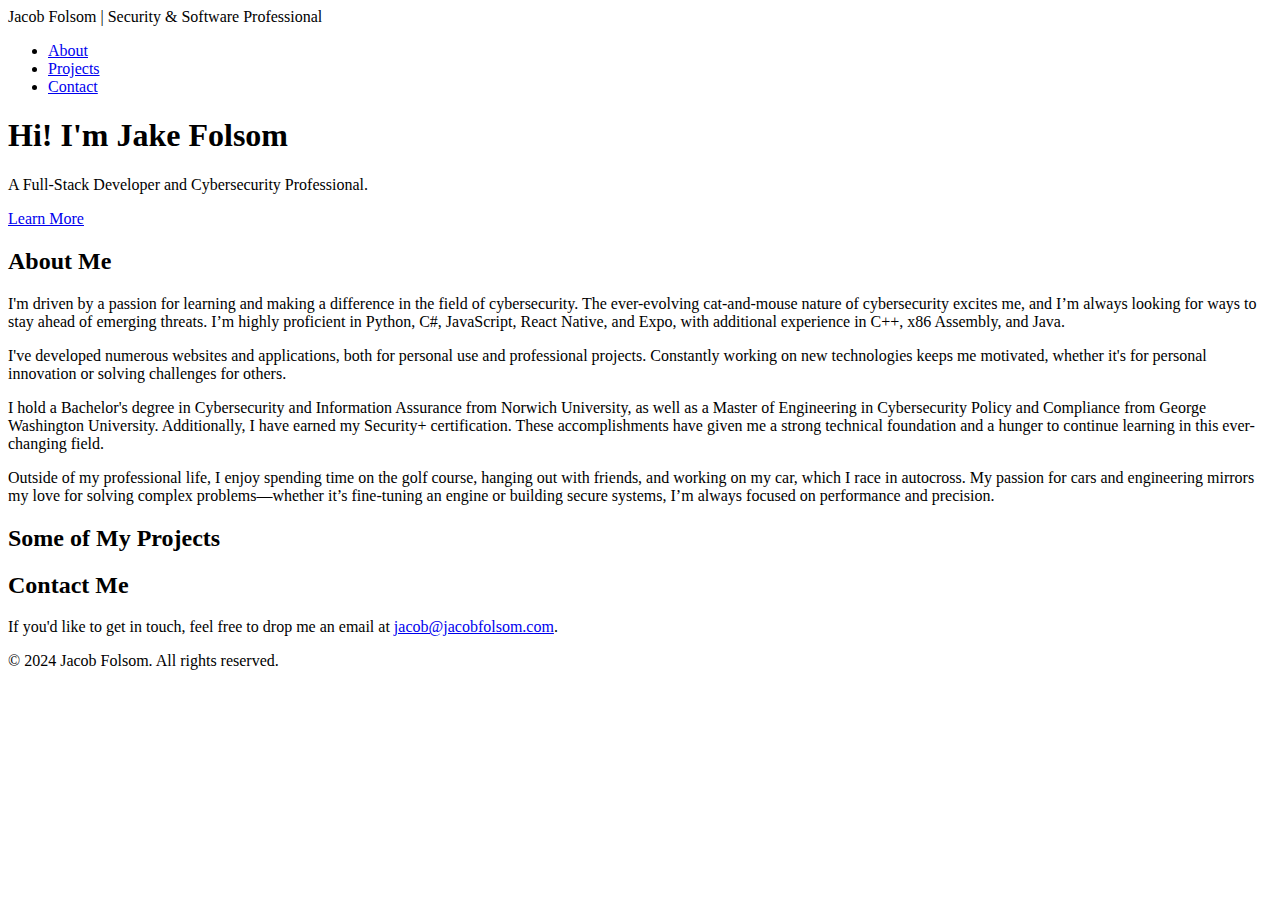
==== templates/index.html @ dd7b6175 "commit message" ====
<!DOCTYPE html>
<html lang="en">
<head>
  <meta charset="UTF-8">
  <meta name="viewport" content="width=device-width, initial-scale=1.0">
  <title>Jacob Folsom | Security & Software Professional</title>
  
  <!-- Link to external CSS file -->
  <link rel="stylesheet" href="{{ url_for('static', filename='style.css') }}">
  
  <!-- Font Awesome CDN for icons -->
  <link rel="stylesheet" href="https://cdnjs.cloudflare.com/ajax/libs/font-awesome/5.15.4/css/all.min.css">
</head>
<body>

  <header>
    <nav>
      <div class="logo">Jacob Folsom | Security & Software Professional</div>
      <ul class="nav-links">
        <li><a href="#about">About</a></li>
        <li><a href="#projects">Projects</a></li>
        <li><a href="#contact">Contact</a></li>
      </ul>
    </nav>
  </header>

  <main>
    <section id="intro">
      <h1>Hi! I'm Jake Folsom</h1>
      <p>A Full-Stack Developer and Cybersecurity Professional.</p>
      <a href="#about" class="cta">Learn More</a>
    </section>

    <section id="about">
      <div class="content-container">
        <h2>About Me</h2>
        <p>
          I'm driven by a passion for learning and making a difference in the field of cybersecurity. The ever-evolving cat-and-mouse nature of cybersecurity excites me, and I’m always looking for ways to stay ahead of emerging threats. I’m highly proficient in Python, C#, JavaScript, React Native, and Expo, with additional experience in C++, x86 Assembly, and Java.
        </p>
        <p>
          I've developed numerous websites and applications, both for personal use and professional projects. Constantly working on new technologies keeps me motivated, whether it's for personal innovation or solving challenges for others.
        </p>
        <p>
          I hold a Bachelor's degree in Cybersecurity and Information Assurance from Norwich University, as well as a Master of Engineering in Cybersecurity Policy and Compliance from George Washington University. Additionally, I have earned my Security+ certification. These accomplishments have given me a strong technical foundation and a hunger to continue learning in this ever-changing field.
        </p>
        <p>
          Outside of my professional life, I enjoy spending time on the golf course, hanging out with friends, and working on my car, which I race in autocross. My passion for cars and engineering mirrors my love for solving complex problems—whether it’s fine-tuning an engine or building secure systems, I’m always focused on performance and precision.
        </p>
      </div>
    </section>

    <section id="projects">
      <div class="content-container">
        <h2>Some of My Projects</h2>
        <div class="projects-grid" id="projects-list">
          <!-- Projects will be loaded here using JavaScript -->
        </div>
      </div>
    </section>

    <section id="contact">
      <div class="content-container">
        <h2>Contact Me</h2>
        <p>If you'd like to get in touch, feel free to drop me an email at <a href="mailto:jacob@jacobfolsom.com">jacob@jacobfolsom.com</a>.</p>
      </div>
    </section>
  </main>

  <footer>
    <p>© 2024 Jacob Folsom. All rights reserved.</p>
  </footer>

  <script type="text/javascript">
    async function fetchProjects() {
      const response = await fetch('/api/projects', {
        method: 'GET',
        headers: {
          'Content-Type': 'application/json'
        }
      });

      const projects = await response.json();
      const projectsList = document.getElementById('projects-list');
      projectsList.innerHTML = ''; // Clear the old list
      projects.forEach(project => {
        const listItem = document.createElement('div');
        listItem.className = 'project';
        listItem.innerHTML = `
          <h3>${project.title}</h3>
          <p>${project.img ? `<img src="/images/${project.img}" alt="${project.title}" style="width: 150px; height: 100px;">` : ''}</p>
          <p>${project.description}</p>
          <p style="padding-top: 15px;">
          ${project.link ? `<a href="${project.link}" class="button"><i class="fas fa-desktop"></i> View Project</a>` : ''}
          ${project.github ? `<a href="${project.github}" class="button"><i class="fab fa-github"></i> GitHub</a>` : ''}</p>
        `;
        projectsList.appendChild(listItem);
      });
    }

    // Fetch projects on page load
    window.onload = fetchProjects;
  </script>

</body>
</html>
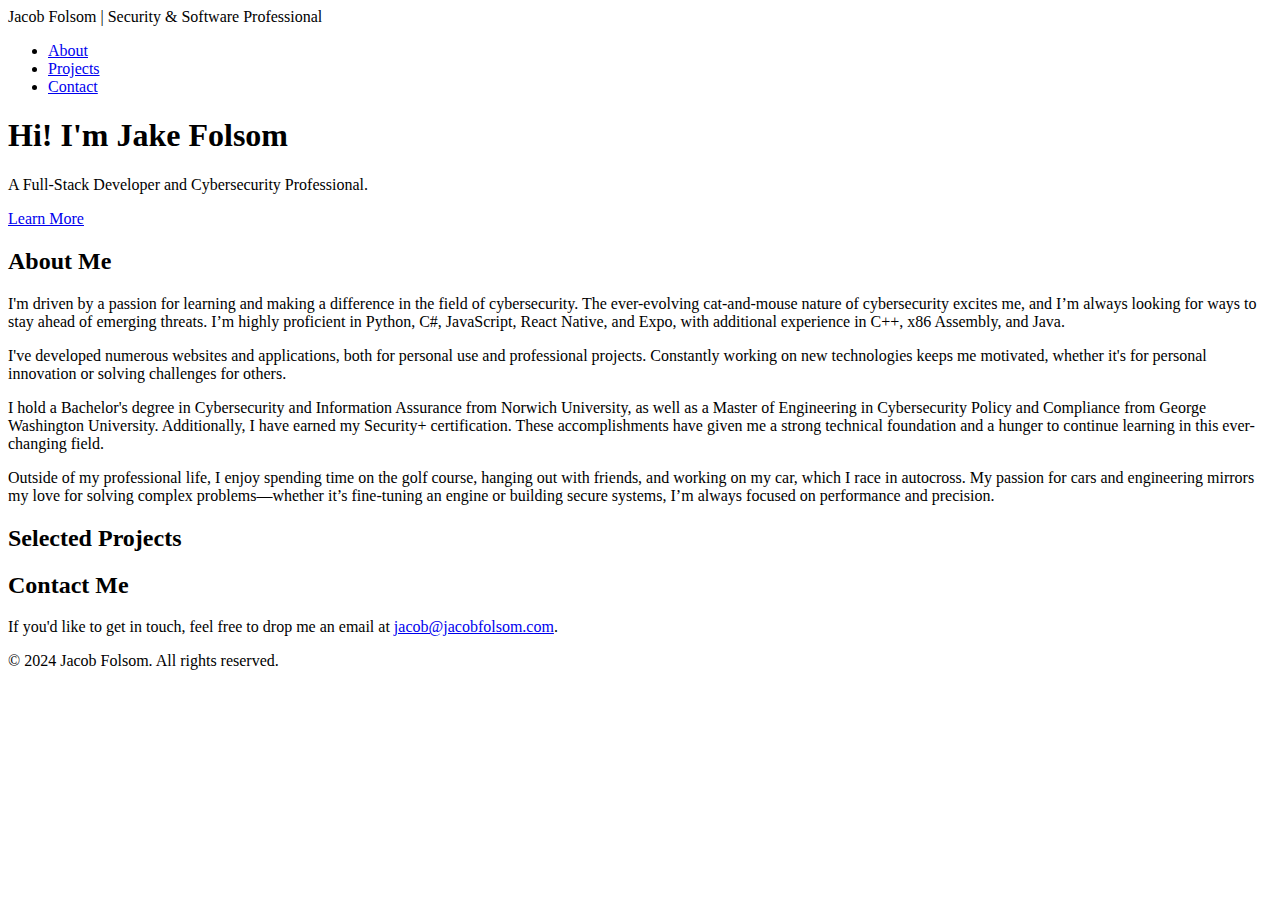
==== commit ad1244be: "changes to styles" ====
--- a/templates/index.html
+++ b/templates/index.html
@@ -4,10 +4,8 @@
   <meta charset="UTF-8">
   <meta name="viewport" content="width=device-width, initial-scale=1.0">
   <title>Jacob Folsom | Security & Software Professional</title>
-  
-  <!-- Link to external CSS file -->
-  <link rel="stylesheet" href="{{ url_for('static', filename='style.css') }}">
-  
+  <link rel="stylesheet" href="{{ url_for('static', filename='index.css') }}">
+
   <!-- Font Awesome CDN for icons -->
   <link rel="stylesheet" href="https://cdnjs.cloudflare.com/ajax/libs/font-awesome/5.15.4/css/all.min.css">
 </head>
@@ -15,7 +13,7 @@
 
   <header>
     <nav>
-      <div class="logo">Jacob Folsom | Security & Software Professional</div>
+      <div class="logo">Jacob Folsom | Security & Software Professional </div>
       <ul class="nav-links">
         <li><a href="#about">About</a></li>
         <li><a href="#projects">Projects</a></li>
@@ -31,27 +29,27 @@
       <a href="#about" class="cta">Learn More</a>
     </section>
 
-    <section id="about">
-      <div class="content-container">
-        <h2>About Me</h2>
-        <p>
-          I'm driven by a passion for learning and making a difference in the field of cybersecurity. The ever-evolving cat-and-mouse nature of cybersecurity excites me, and I’m always looking for ways to stay ahead of emerging threats. I’m highly proficient in Python, C#, JavaScript, React Native, and Expo, with additional experience in C++, x86 Assembly, and Java.
-        </p>
-        <p>
-          I've developed numerous websites and applications, both for personal use and professional projects. Constantly working on new technologies keeps me motivated, whether it's for personal innovation or solving challenges for others.
-        </p>
-        <p>
-          I hold a Bachelor's degree in Cybersecurity and Information Assurance from Norwich University, as well as a Master of Engineering in Cybersecurity Policy and Compliance from George Washington University. Additionally, I have earned my Security+ certification. These accomplishments have given me a strong technical foundation and a hunger to continue learning in this ever-changing field.
-        </p>
-        <p>
-          Outside of my professional life, I enjoy spending time on the golf course, hanging out with friends, and working on my car, which I race in autocross. My passion for cars and engineering mirrors my love for solving complex problems—whether it’s fine-tuning an engine or building secure systems, I’m always focused on performance and precision.
-        </p>
-      </div>
-    </section>
+   <section id="about">
+  <div class="content-container">
+    <h2>About Me</h2>
+    <p>
+      I'm driven by a passion for learning and making a difference in the field of cybersecurity. The ever-evolving cat-and-mouse nature of cybersecurity excites me, and I’m always looking for ways to stay ahead of emerging threats. I’m highly proficient in Python, C#, JavaScript, React Native, and Expo, with additional experience in C++, x86 Assembly, and Java.
+    </p>
+    <p>
+      I've developed numerous websites and applications, both for personal use and professional projects. Constantly working on new technologies keeps me motivated, whether it's for personal innovation or solving challenges for others.
+    </p>
+    <p>
+      I hold a Bachelor's degree in Cybersecurity and Information Assurance from Norwich University, as well as a Master of Engineering in Cybersecurity Policy and Compliance from George Washington University. Additionally, I have earned my Security+ certification. These accomplishments have given me a strong technical foundation and a hunger to continue learning in this ever-changing field.
+    </p>
+    <p>
+      Outside of my professional life, I enjoy spending time on the golf course, hanging out with friends, and working on my car, which I race in autocross. My passion for cars and engineering mirrors my love for solving complex problems—whether it’s fine-tuning an engine or building secure systems, I’m always focused on performance and precision.
+    </p>
+  </div>
+</section>
 
     <section id="projects">
       <div class="content-container">
-        <h2>Some of My Projects</h2>
+        <h2>Selected Projects</h2>
         <div class="projects-grid" id="projects-list">
           <!-- Projects will be loaded here using JavaScript -->
         </div>
@@ -70,7 +68,7 @@
     <p>© 2024 Jacob Folsom. All rights reserved.</p>
   </footer>
 
-  <script type="text/javascript">
+<script type="text/javascript">
     async function fetchProjects() {
       const response = await fetch('/api/projects', {
         method: 'GET',
@@ -90,8 +88,8 @@
           <p>${project.img ? `<img src="/images/${project.img}" alt="${project.title}" style="width: 150px; height: 100px;">` : ''}</p>
           <p>${project.description}</p>
           <p style="padding-top: 15px;">
-          ${project.link ? `<a href="${project.link}" class="button"><i class="fas fa-desktop"></i> View Project</a>` : ''}
-          ${project.github ? `<a href="${project.github}" class="button"><i class="fab fa-github"></i> GitHub</a>` : ''}</p>
+          ${project.link ? `<a href="${project.link}" class="button"><i class="fas fa-desktop"></i>View Project</a>` : ''}
+          ${project.github ? `<a href="${project.github}" class="button"><i class="fab fa-github"></i>GitHub</a>` : ''}</p>
         `;
         projectsList.appendChild(listItem);
       });
